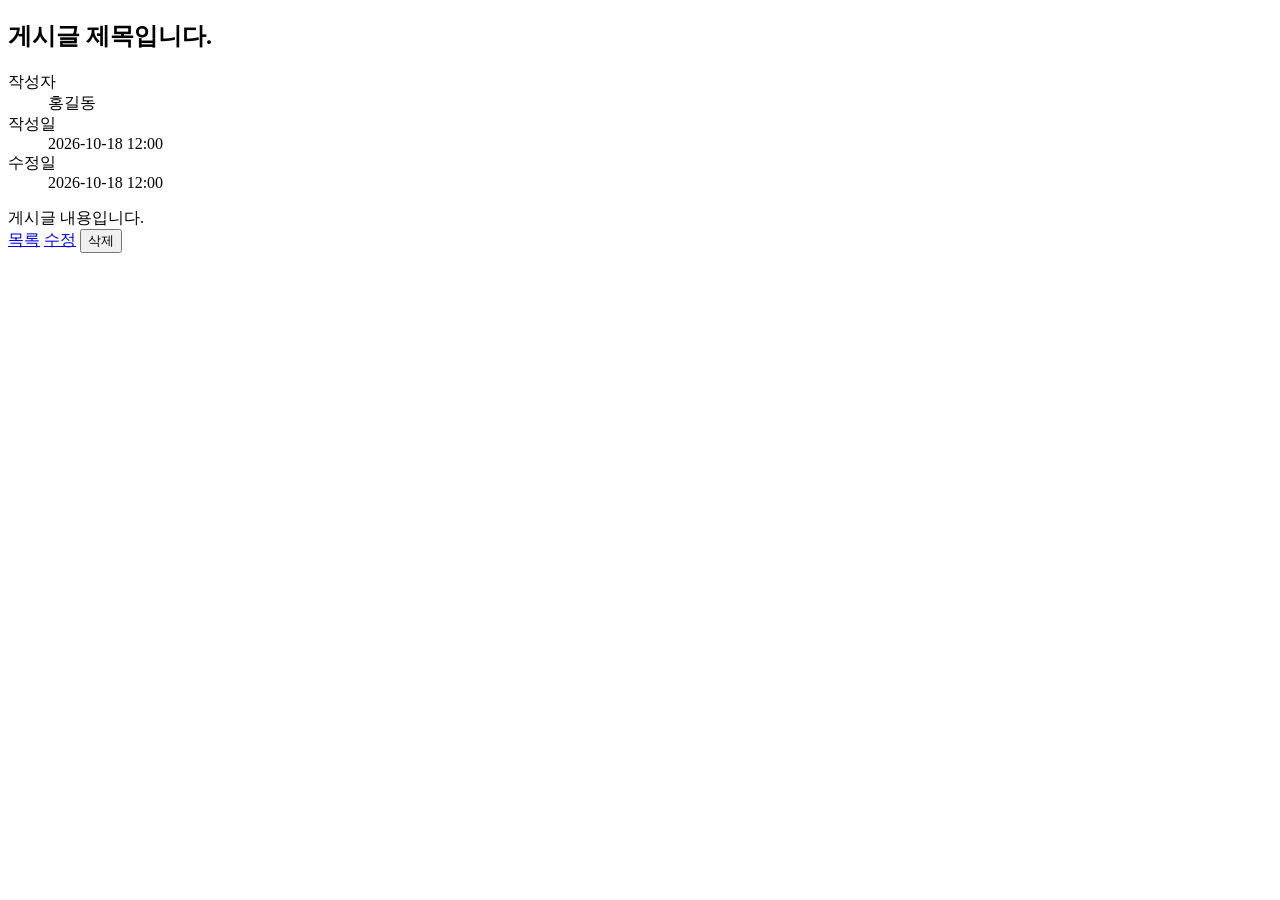
==== src/main/resources/templates/detail.html @ b4f1a0cf "feat: 게시글 상세 조회 및 등록, 수정 시간 추가" ====
<!DOCTYPE html>
<html lang="ko" xmlns:th="http://www.thymeleaf.org">
<head th:replace="~{fragments/common :: head(|${board.title} - 게시판|)}"></head>
<body>

<header th:replace="~{fragments/common :: header}"></header>

<main class="container">
    <section class="board">

        <div class="detail-head">
            <h1 th:text="${board.title}">게시글 제목입니다.</h1>
            <dl class="detail-meta">
                <div>
                    <dt>작성자</dt>
                    <dd th:text="${board.writer}">홍길동</dd>
                </div>
                <div>
                    <dt>작성일</dt>
                    <dd th:text="${#temporals.format(board.createdAt, 'yyyy-MM-dd HH:mm')}">2026-10-18 12:00</dd>
                </div>
                <div>
                    <dt>수정일</dt>
                    <dd th:text="${#temporals.format(board.modifiedAt, 'yyyy-MM-dd HH:mm')}">2026-10-18 12:00</dd>
                </div>
            </dl>
        </div>

        <div class="detail-content" th:text="${board.content}">게시글 내용입니다.</div>

        <div class="detail-actions">
            <a class="btn" th:href="@{/board/list}" href="index.html">목록</a>
            <a class="btn" th:href="@{/board/{id}/edit(id=${board.id})}" href="#">수정</a>
            <button type="button" class="btn btn-danger" data-action="delete"
                    th:data-url="@{/board/{id}(id=${board.id})}">삭제</button>
        </div>

    </section>
</main>

<script>
    $(document).on('click', '[data-action="delete"]', function () {
        if (!confirm('삭제하시겠습니까?')) return;

        $.ajax({
            url: $(this).data('url'),
            type: 'DELETE',
            success: function () {
                location.href = '/board/list';
            },
            error: function () {
                alert('삭제 실패');
            }
        });
    });
</script>
</body>
</html>
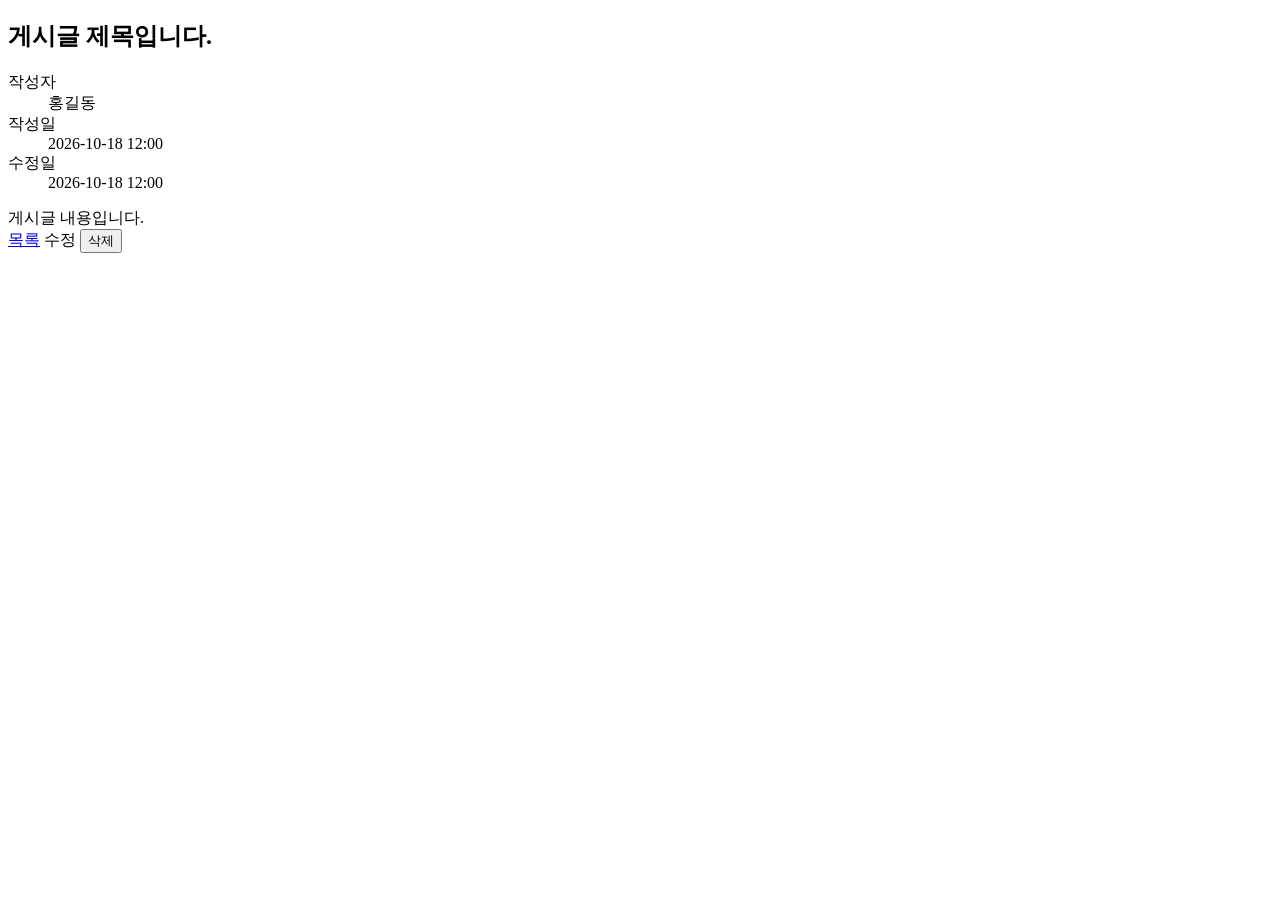
==== commit 9be238a6: "feat: 게시글 수정 구현" ====
--- a/src/main/resources/templates/detail.html
+++ b/src/main/resources/templates/detail.html
@@ -30,7 +30,7 @@
 
         <div class="detail-actions">
             <a class="btn" th:href="@{/board/list}" href="index.html">목록</a>
-            <a class="btn" th:href="@{/board/{id}/edit(id=${board.id})}" href="#">수정</a>
+            <a class="btn" th:href="@{/board/{id}/edit(id=${board.id})}">수정</a>
             <button type="button" class="btn btn-danger" data-action="delete"
                     th:data-url="@{/board/{id}(id=${board.id})}">삭제</button>
         </div>
